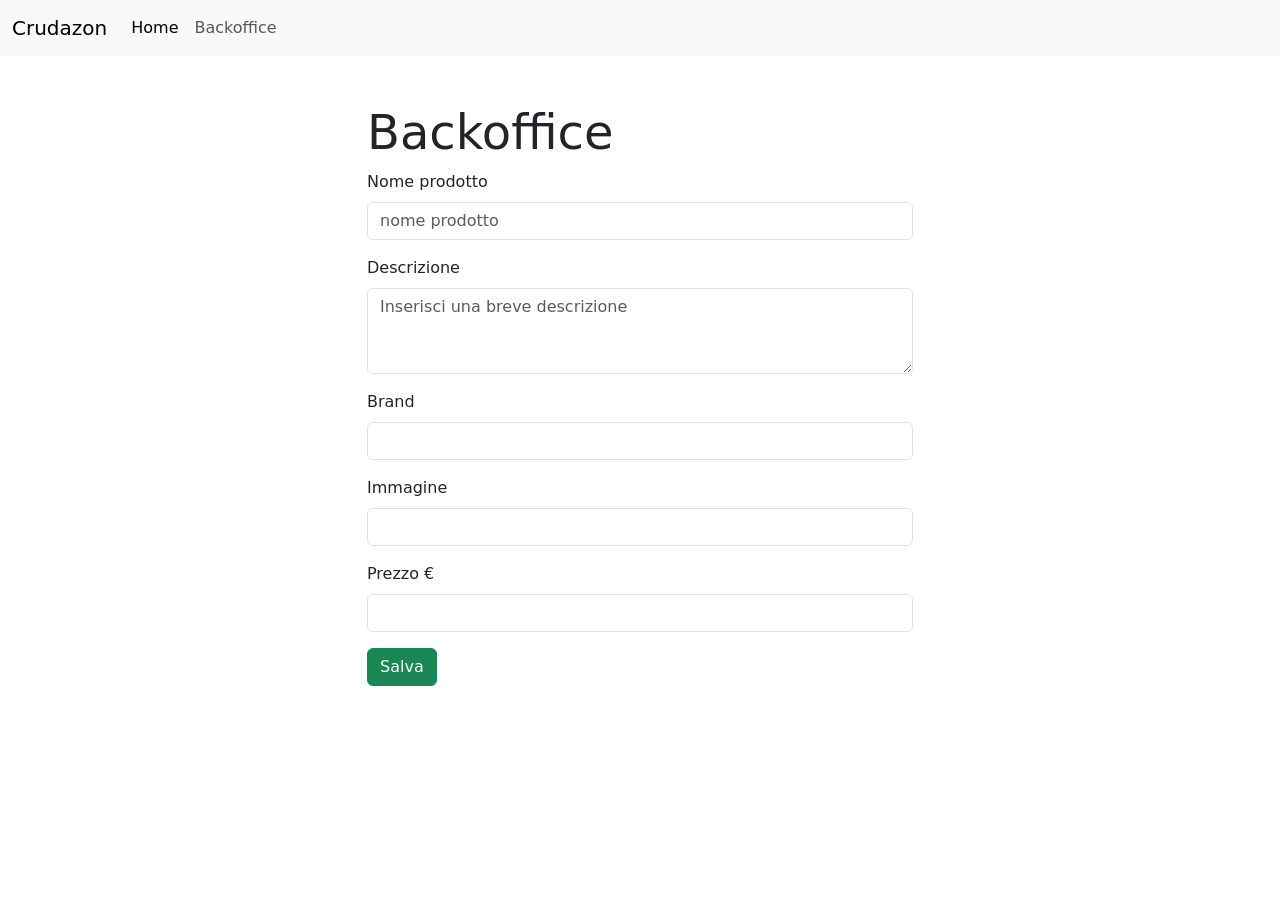
==== backOffice.html @ 60c66c75 "added post and basic get" ====
<!DOCTYPE html>
<html lang="en">

<head>
    <meta charset="UTF-8">
    <meta name="viewport" content="width=device-width, initial-scale=1.0">
    <link href="https://cdn.jsdelivr.net/npm/bootstrap@5.3.5/dist/css/bootstrap.min.css" rel="stylesheet"
        integrity="sha384-SgOJa3DmI69IUzQ2PVdRZhwQ+dy64/BUtbMJw1MZ8t5HZApcHrRKUc4W0kG879m7" crossorigin="anonymous">
    <title>Nose & Co. BackOffice</title>

</head>

<body>
    <nav class="navbar navbar-expand-lg bg-body-tertiary">
        <div class="container-fluid">
            <a class="navbar-brand" href="#">Crudazon</a>
            <button class="navbar-toggler" type="button" data-bs-toggle="collapse"
                data-bs-target="#navbarSupportedContent" aria-controls="navbarSupportedContent" aria-expanded="false"
                aria-label="Toggle navigation">
                <span class="navbar-toggler-icon"></span>
            </button>
            <div class="collapse navbar-collapse" id="navbarSupportedContent">
                <ul class="navbar-nav me-auto mb-2 mb-lg-0">
                    <li class="nav-item">
                        <a class="nav-link active" aria-current="page" href="index.html">Home</a>
                    </li>
                    <li class="nav-item">
                        <a class="nav-link" href="backOffice.html">Backoffice</a>
                    </li>
                </ul>
            </div>
        </div>
    </nav>
    <div id="main-container" class="container">
        <div class="row justify-content-center">
            <div class="col-md-6">
                <h1 class="display-5 d-inline-block mt-5">Backoffice</h1>
                <h3 id="subtitle" class="d-inline-block"></h3>
                <!-- <div class="spinner-border text-info" role="status">
                    <span class="visually-hidden">Loading...</span>
                </div> -->
                <form id="backoffice-form">
                    <div class="mb-3">
                        <label for="name" class="form-label">Nome prodotto</label>
                        <input type="text" class="form-control" id="name" aria-describedby="name"
                            placeholder="nome prodotto" required>
                    </div>
                    <div class="mb-3">
                        <label for="description" class="form-label">Descrizione</label>
                        <textarea class="form-control" id="description" rows="3"
                            placeholder="Inserisci una breve descrizione" required></textarea>
                    </div>
                    <div class="mb-3">
                        <label for="brand" class="form-label">Brand</label>
                        <input type="text" class="form-control" id="brand" aria-describedby="brand" required>
                    </div>
                    <div class="mb-3">
                        <label for="imageLink" class="form-label">Immagine</label>
                        <input type="url" class="form-control" id="imageLink" aria-describedby="image">
                    </div>
                    <div class="mb-3">
                        <label for="price" class="form-label">Prezzo €</label>
                        <input type="number" class="form-control" id="price" aria-describedby="price">
                    </div>

                    <button type="submit" class="btn btn-success">Salva</button>
                </form>
            </div>
        </div>
    </div>
    <script src="https://cdn.jsdelivr.net/npm/bootstrap@5.3.5/dist/js/bootstrap.bundle.min.js"
        integrity="sha384-k6d4wzSIapyDyv1kpU366/PK5hCdSbCRGRCMv+eplOQJWyd1fbcAu9OCUj5zNLiq"
        crossorigin="anonymous"></script>
    <script src="backOffice.js"></script>
</body>

</html>
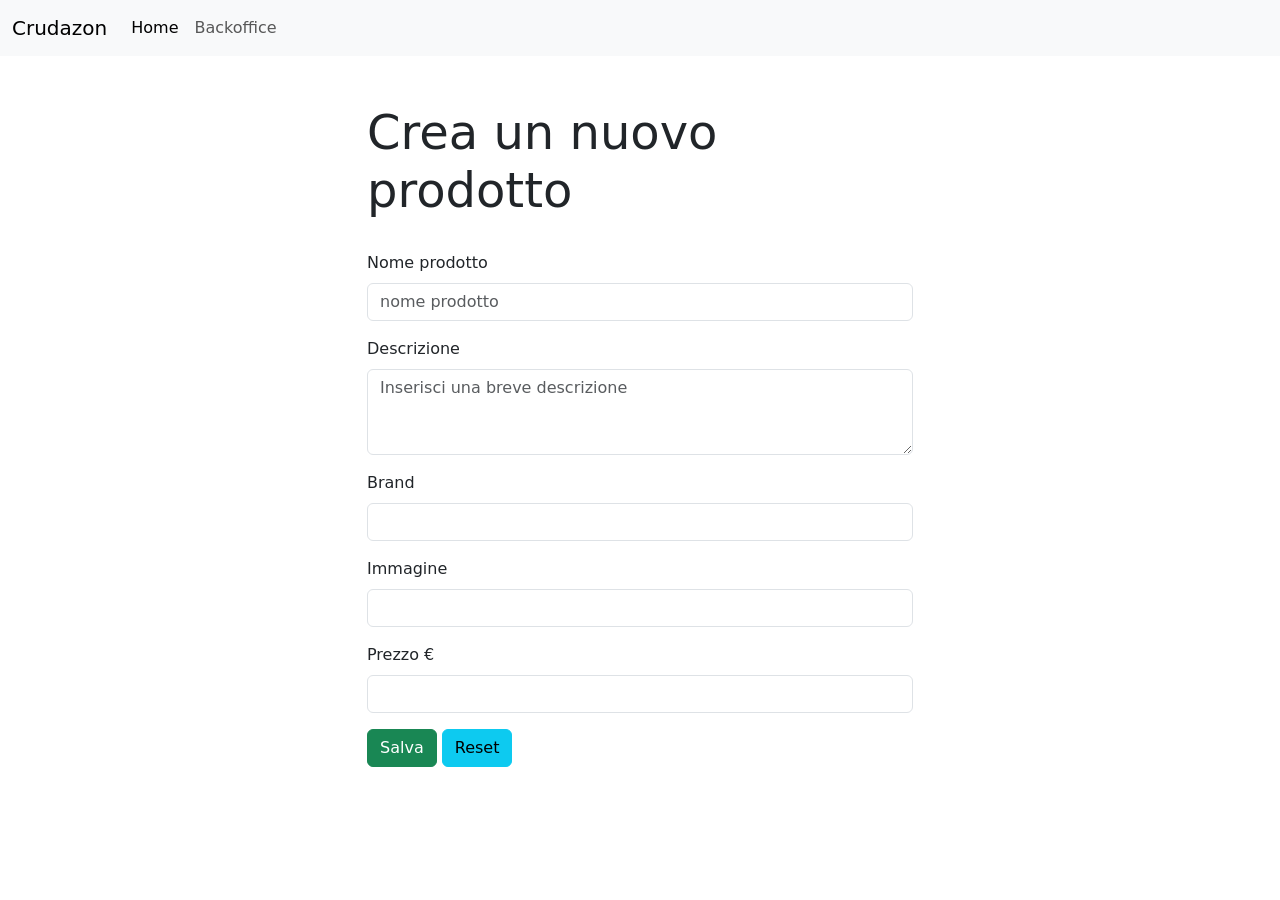
==== commit 2f2cba88: "added put and delete functions" ====
--- a/backOffice.html
+++ b/backOffice.html
@@ -34,7 +34,7 @@
     <div id="main-container" class="container">
         <div class="row justify-content-center">
             <div class="col-md-6">
-                <h1 class="display-5 d-inline-block mt-5">Backoffice</h1>
+                <h1 id="backoffice-title" class="display-5 d-inline-block mt-5"></h1>
                 <h3 id="subtitle" class="d-inline-block"></h3>
                 <!-- <div class="spinner-border text-info" role="status">
                     <span class="visually-hidden">Loading...</span>
@@ -63,10 +63,32 @@
                         <input type="number" class="form-control" id="price" aria-describedby="price">
                     </div>
 
-                    <button type="submit" class="btn btn-success">Salva</button>
+                    <button type="submit" class="btn btn-success"></button>
+                    <button type="button" id='deleteBtn' class="btn btn-info d-none">Delete</button>
+                    <button type="button" id='reset-form-btn' class="btn btn-info">Reset</button>
                 </form>
             </div>
         </div>
+        <!-- Alert Modal -->
+        <div class="modal fade" id="alertModal" tabindex="-1" aria-hidden="true">
+            <div class="modal-dialog modal-dialog-centered">
+                <div class="modal-content">
+                    <div class="modal-header">
+                        <h5 class="modal-title">Conferma Cancellazione</h5>
+                        <button type="button" class="btn-close" data-bs-dismiss="modal" aria-label="Close"></button>
+                    </div>
+                    <div class="modal-body">
+                        <p id="alertMessage">Sei sicuro di voler cancellare questo prodotto?</p>
+                    </div>
+                    <div class="modal-footer">
+                        <button id="confirm-button" type="button" class="btn btn-primary"
+                            data-bs-dismiss="modal">OK</button>
+                        <button type="button" class="btn btn-info" data-bs-dismiss="modal">Close</button>
+                    </div>
+                </div>
+            </div>
+        </div>
+
     </div>
     <script src="https://cdn.jsdelivr.net/npm/bootstrap@5.3.5/dist/js/bootstrap.bundle.min.js"
         integrity="sha384-k6d4wzSIapyDyv1kpU366/PK5hCdSbCRGRCMv+eplOQJWyd1fbcAu9OCUj5zNLiq"
